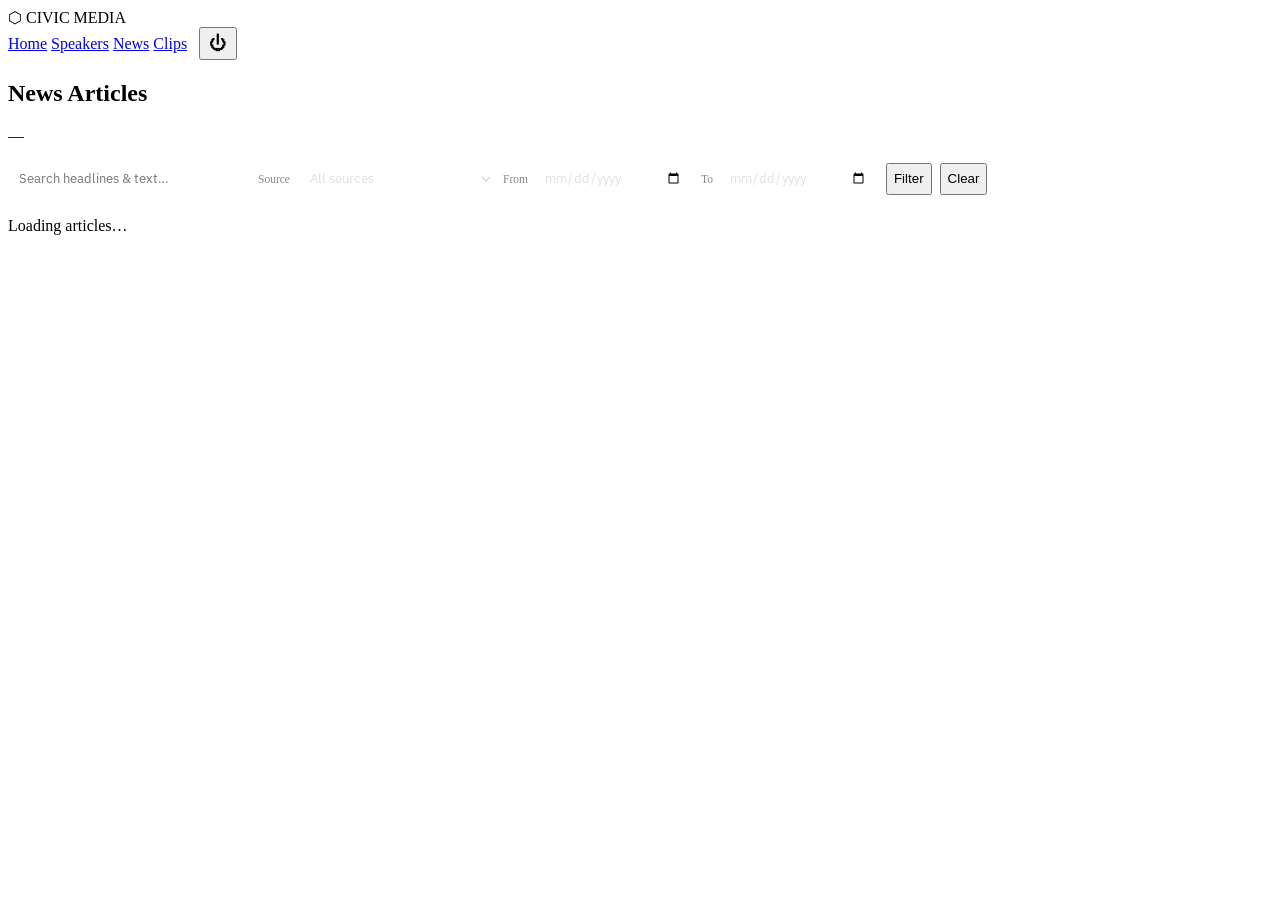
==== app/static/articles.html @ 9f64bce6 "feat: news_articles table, REST API, and browser page New table for RSS/scraper-ingested news articl" ====
<!DOCTYPE html>
<html lang="en">
<head>
  <meta charset="UTF-8">
  <meta name="viewport" content="width=device-width, initial-scale=1.0">
  <title>News Articles — Civic Media</title>
  <link rel="preconnect" href="https://fonts.googleapis.com">
  <link rel="preconnect" href="https://fonts.gstatic.com" crossorigin>
  <link href="https://fonts.googleapis.com/css2?family=IBM+Plex+Mono:wght@400;500;600&family=IBM+Plex+Sans:wght@300;400;500;600&display=swap" rel="stylesheet">
  <link rel="stylesheet" href="/static/style.css">
  <style>
    .articles-toolbar {
      display: flex;
      flex-wrap: wrap;
      gap: 8px;
      align-items: center;
      padding: 12px 0 16px;
    }
    .articles-toolbar input[type="text"],
    .articles-toolbar input[type="date"],
    .articles-toolbar select {
      background: rgba(255,255,255,0.06);
      border: 1px solid rgba(255,255,255,0.12);
      border-radius: 4px;
      color: #e0e0e0;
      font-family: 'IBM Plex Sans', sans-serif;
      font-size: 0.82rem;
      padding: 5px 10px;
      height: 32px;
    }
    .articles-toolbar input[type="text"] { width: 220px; }
    .articles-toolbar select             { width: 200px; }
    .articles-toolbar input[type="date"] { width: 138px; }
    .articles-toolbar label {
      font-size: 0.72rem;
      color: #888;
      white-space: nowrap;
    }
    .articles-toolbar .toolbar-group {
      display: flex;
      align-items: center;
      gap: 5px;
    }

    /* Article card */
    .article-card {
      background: rgba(255,255,255,0.04);
      border: 1px solid rgba(255,255,255,0.08);
      border-radius: 6px;
      margin-bottom: 8px;
      overflow: hidden;
      transition: border-color 0.15s;
    }
    .article-card:hover { border-color: rgba(255,255,255,0.2); }
    .article-card-header {
      display: flex;
      align-items: flex-start;
      gap: 12px;
      padding: 12px 14px;
      cursor: pointer;
      user-select: none;
    }
    .article-card-header:hover { background: rgba(255,255,255,0.03); }
    .article-meta {
      flex: 0 0 auto;
      display: flex;
      flex-direction: column;
      align-items: flex-end;
      gap: 3px;
      min-width: 100px;
    }
    .article-source-badge {
      font-family: 'IBM Plex Mono', monospace;
      font-size: 0.62rem;
      font-weight: 600;
      text-transform: uppercase;
      letter-spacing: 0.03em;
      padding: 2px 6px;
      border-radius: 3px;
      background: rgba(74,172,255,0.15);
      color: #4aacff;
      white-space: nowrap;
    }
    .article-date {
      font-family: 'IBM Plex Mono', monospace;
      font-size: 0.68rem;
      color: #888;
      white-space: nowrap;
    }
    .article-body { flex: 1 1 0; min-width: 0; }
    .article-headline {
      font-size: 0.93rem;
      font-weight: 500;
      color: #e8e8e8;
      line-height: 1.35;
      margin-bottom: 3px;
    }
    .article-author {
      font-size: 0.72rem;
      color: #777;
      margin-bottom: 3px;
    }
    .article-excerpt {
      font-size: 0.78rem;
      color: #aaa;
      line-height: 1.45;
      display: -webkit-box;
      -webkit-line-clamp: 2;
      -webkit-box-orient: vertical;
      overflow: hidden;
    }
    .article-chevron {
      flex: 0 0 auto;
      color: #555;
      font-size: 0.9rem;
      transition: transform 0.2s;
      padding-top: 2px;
    }
    .article-card.expanded .article-chevron { transform: rotate(90deg); }

    /* Article detail */
    .article-detail {
      display: none;
      padding: 0 14px 14px;
      border-top: 1px solid rgba(255,255,255,0.07);
    }
    .article-card.expanded .article-detail { display: block; }
    .article-detail-actions {
      display: flex;
      gap: 8px;
      padding: 10px 0 12px;
      align-items: center;
    }
    .article-detail-actions a {
      font-family: 'IBM Plex Mono', monospace;
      font-size: 0.7rem;
      color: #4aacff;
      text-decoration: none;
      padding: 3px 8px;
      border: 1px solid rgba(74,172,255,0.3);
      border-radius: 3px;
    }
    .article-detail-actions a:hover { background: rgba(74,172,255,0.1); }
    .article-full-text {
      font-size: 0.82rem;
      color: #c8c8c8;
      line-height: 1.65;
      white-space: pre-wrap;
      word-break: break-word;
      max-height: 500px;
      overflow-y: auto;
      padding: 10px 12px;
      background: rgba(0,0,0,0.2);
      border-radius: 4px;
      margin-bottom: 12px;
    }
    .article-image-strip {
      display: flex;
      flex-wrap: wrap;
      gap: 6px;
      margin-bottom: 10px;
    }
    .article-image-strip img {
      height: 90px;
      width: auto;
      border-radius: 4px;
      object-fit: cover;
      cursor: pointer;
      opacity: 0.85;
      transition: opacity 0.15s;
    }
    .article-image-strip img:hover { opacity: 1; }
    .article-links-section {
      margin-top: 8px;
    }
    .article-links-title {
      font-family: 'IBM Plex Mono', monospace;
      font-size: 0.68rem;
      color: #666;
      text-transform: uppercase;
      letter-spacing: 0.04em;
      margin-bottom: 4px;
    }
    .article-links-list {
      list-style: none;
      padding: 0;
      margin: 0;
    }
    .article-links-list li {
      font-size: 0.76rem;
      padding: 2px 0;
    }
    .article-links-list a {
      color: #6bc5ff;
      word-break: break-all;
    }
    .article-tags-row {
      display: flex;
      flex-wrap: wrap;
      gap: 4px;
      margin-top: 8px;
    }
    .article-tag {
      font-size: 0.67rem;
      font-family: 'IBM Plex Mono', monospace;
      color: #999;
      padding: 2px 6px;
      background: rgba(255,255,255,0.05);
      border-radius: 3px;
    }

    /* Pagination */
    .pagination-bar {
      display: flex;
      align-items: center;
      gap: 10px;
      padding: 14px 0 4px;
      font-size: 0.78rem;
      color: #888;
    }
    .pagination-bar button {
      background: rgba(255,255,255,0.06);
      border: 1px solid rgba(255,255,255,0.12);
      border-radius: 4px;
      color: #ccc;
      cursor: pointer;
      font-size: 0.78rem;
      padding: 4px 12px;
    }
    .pagination-bar button:disabled { opacity: 0.35; cursor: default; }
    .pagination-bar button:not(:disabled):hover { background: rgba(255,255,255,0.1); }
  </style>
</head>
<body class="page-index">

  <header class="app-header">
    <div class="header-brand">
      <span class="brand-icon">&#x2B21;</span>
      <span class="brand-name">CIVIC MEDIA</span>
    </div>
    <div class="header-nav">
      <a href="/" class="nav-link">Home</a>
      <a href="/speakers" class="nav-link">Speakers</a>
      <a href="/articles" class="nav-link active">News</a>
      <a href="/clips" class="nav-link">Clips</a>
      <button class="btn btn-ghost btn-sm" id="shutdown-btn" title="Shutdown server"
              style="margin-left:8px;font-size:1.1em;padding:4px 8px;">&#x23FB;</button>
    </div>
  </header>

  <main class="index-main">
    <div class="index-content">

      <div class="section-header">
        <h2>News Articles</h2>
        <span class="meeting-count" id="article-count">&mdash;</span>
      </div>

      <!-- Filters -->
      <div class="articles-toolbar">
        <div class="toolbar-group">
          <input type="text" id="search-input" placeholder="Search headlines &amp; text…" />
        </div>
        <div class="toolbar-group">
          <label>Source</label>
          <select id="source-select">
            <option value="">All sources</option>
          </select>
        </div>
        <div class="toolbar-group">
          <label>From</label>
          <input type="date" id="date-from" />
        </div>
        <div class="toolbar-group">
          <label>To</label>
          <input type="date" id="date-to" />
        </div>
        <button class="btn btn-sm" id="filter-btn" style="height:32px;">Filter</button>
        <button class="btn btn-ghost btn-sm" id="clear-btn" style="height:32px;">Clear</button>
      </div>

      <!-- Article list -->
      <div id="articles-list">
        <div class="loading-state">Loading articles…</div>
      </div>

      <!-- Pagination -->
      <div class="pagination-bar" id="pagination-bar" style="display:none;">
        <button id="prev-btn">← Prev</button>
        <span id="page-info"></span>
        <button id="next-btn">Next →</button>
      </div>

    </div>
  </main>

  <script>
    document.getElementById("shutdown-btn").addEventListener("click", async () => {
      if (!confirm("Shut down Civic Media server?")) return;
      try { await fetch("/api/system/shutdown", { method: "POST" }); } catch {}
      document.body.innerHTML = '<div style="display:flex;align-items:center;justify-content:center;height:100vh;font-family:sans-serif;color:#888;"><div style="text-align:center"><h2>Server stopped</h2><p>Close this tab or restart with .\\start.ps1</p></div></div>';
    });
  </script>
  <script src="/static/articles.js"></script>
</body>
</html>
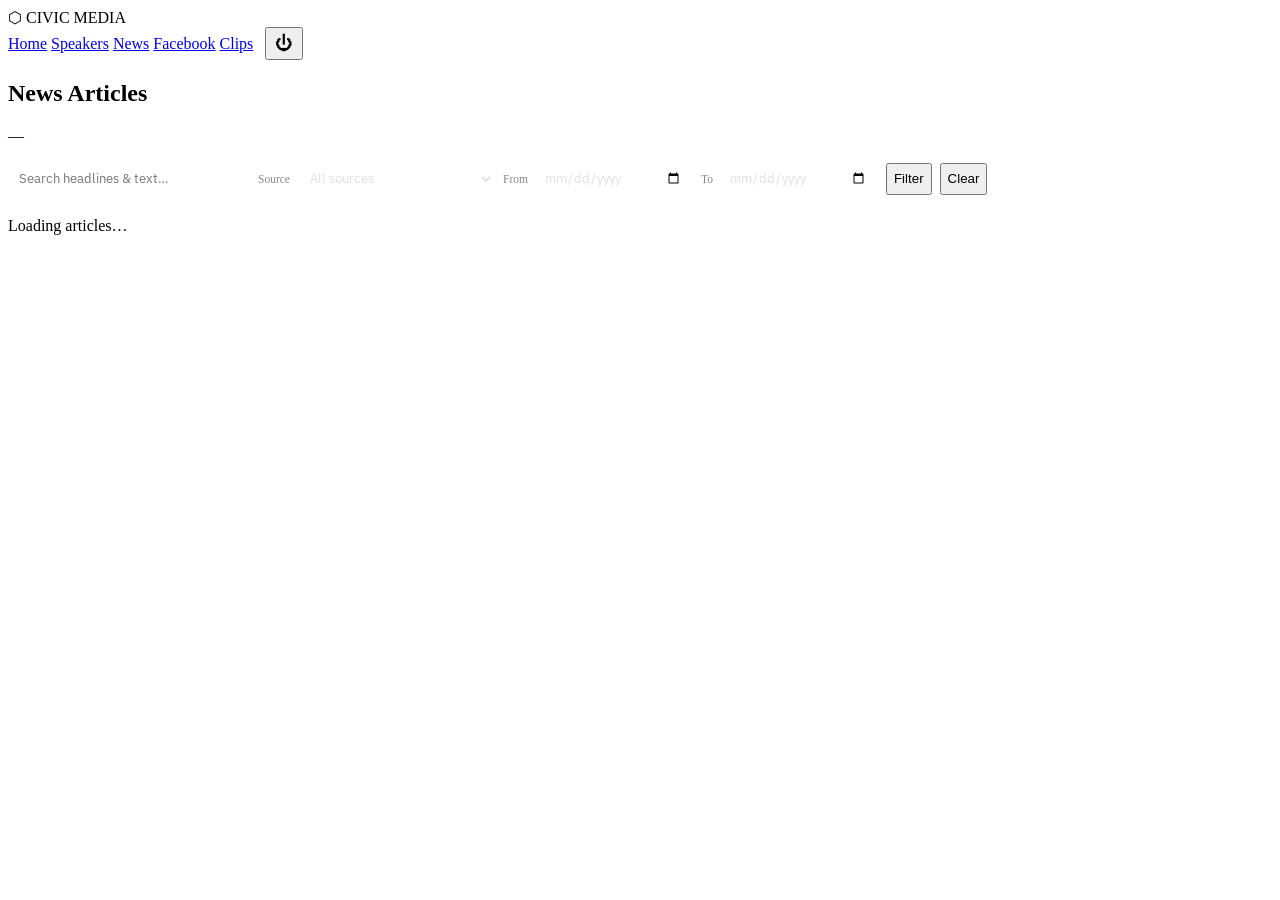
==== commit 2affb532: "Dual-worker backfill, speaker confirm fix, transcode cleanup, and multi-session accumulation Backfil" ====
--- a/app/static/articles.html
+++ b/app/static/articles.html
@@ -242,6 +242,7 @@
       <a href="/" class="nav-link">Home</a>
       <a href="/speakers" class="nav-link">Speakers</a>
       <a href="/articles" class="nav-link active">News</a>
+      <a href="/facebook" class="nav-link">Facebook</a>
       <a href="/clips" class="nav-link">Clips</a>
       <button class="btn btn-ghost btn-sm" id="shutdown-btn" title="Shutdown server"
               style="margin-left:8px;font-size:1.1em;padding:4px 8px;">&#x23FB;</button>
